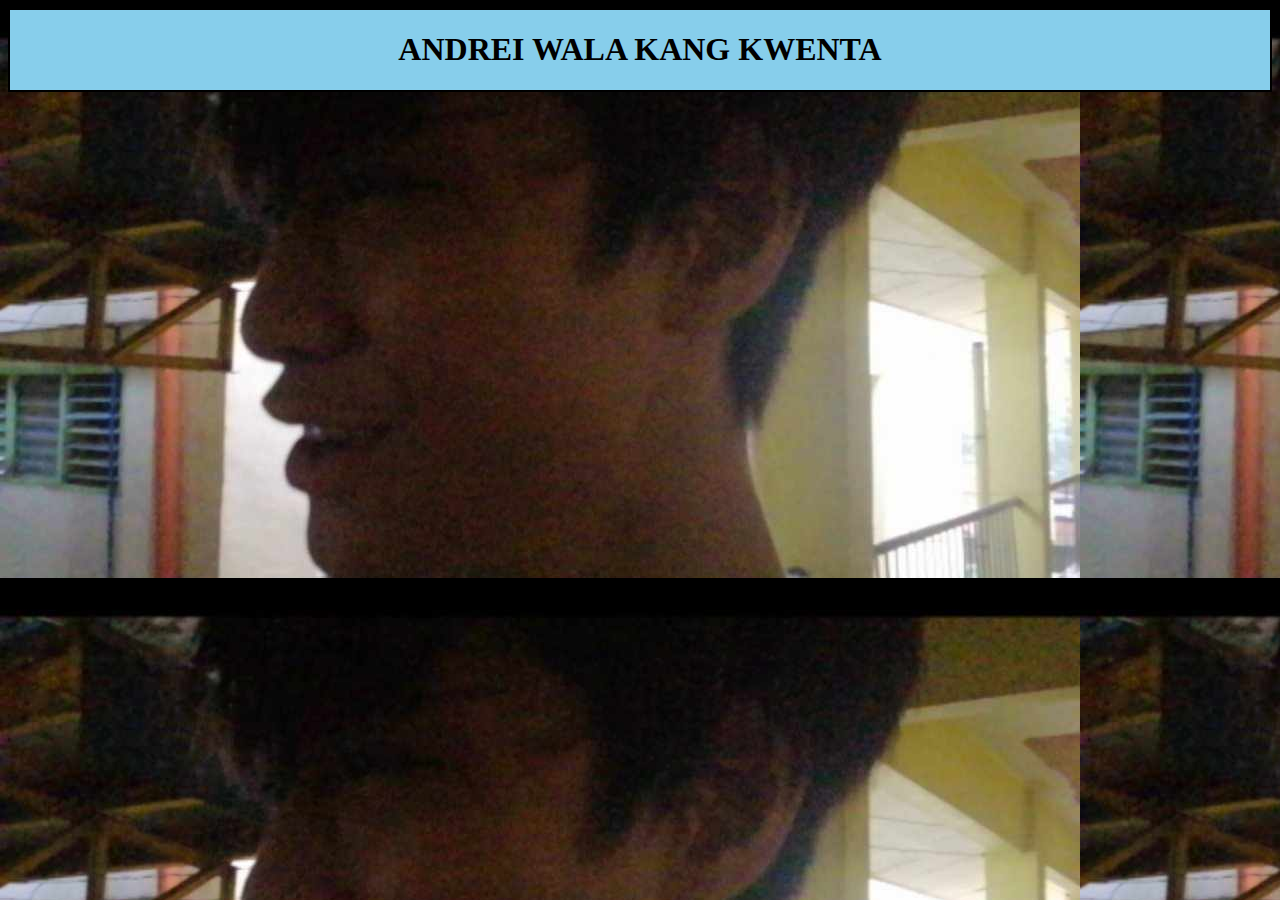
==== index.html @ 8dc46376 "Update and rename andrei.html to index.html" ====
<!DOCTYPE html>
<html lang="en">
  <head>
    <meta charset="UTF-8">
    <meta name="viewport" content="width=device-width, initial-scale=1.0">
    <meta http-equiv="X-UA-Compatible" content="ie=edge">
    <link rel="stylesheet" href="./andrei.css" src="andrei.css">
    <title>Andrei ANO NA</title>
    <link rel="icon" href="./andrei.jpg" type="andrei.jpg">
  </head>
<body>
<div>
<h1>ANDREI WALA KANG KWENTA</h1>
</div>
</body>
</html>
---- andrei.css ----
body {
 background: url('andrei.jpg')
}

div {
 background: skyblue;
 margin: auto;
 border: 2px solid black;
 text-align: center;
}
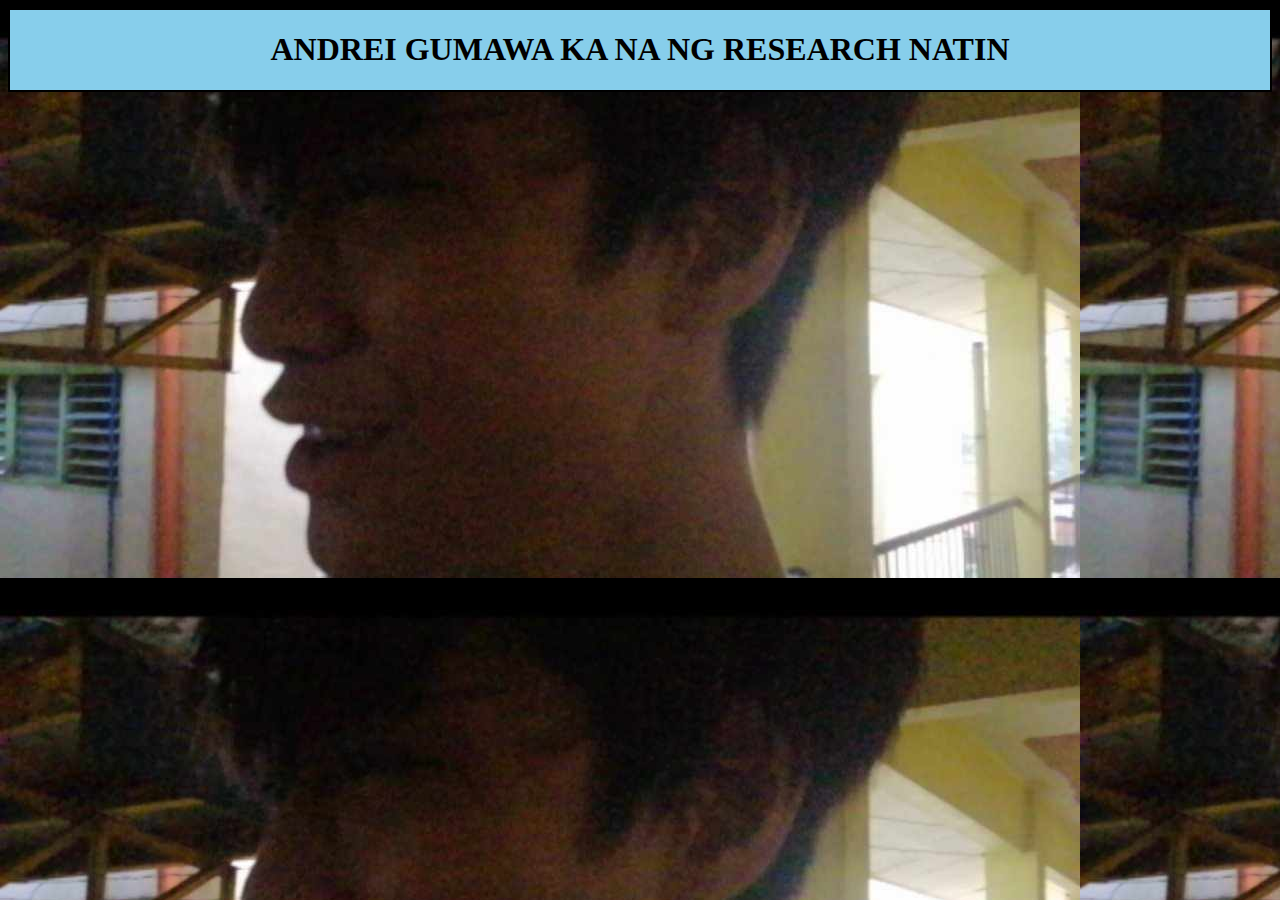
==== commit e3d7c57d: "Update index.html" ====
--- a/index.html
+++ b/index.html
@@ -10,7 +10,7 @@
   </head>
 <body>
 <div>
-<h1>ANDREI WALA KANG KWENTA</h1>
+<h1>ANDREI GUMAWA KA NA NG RESEARCH NATIN</h1>
 </div>
 </body>
 </html>
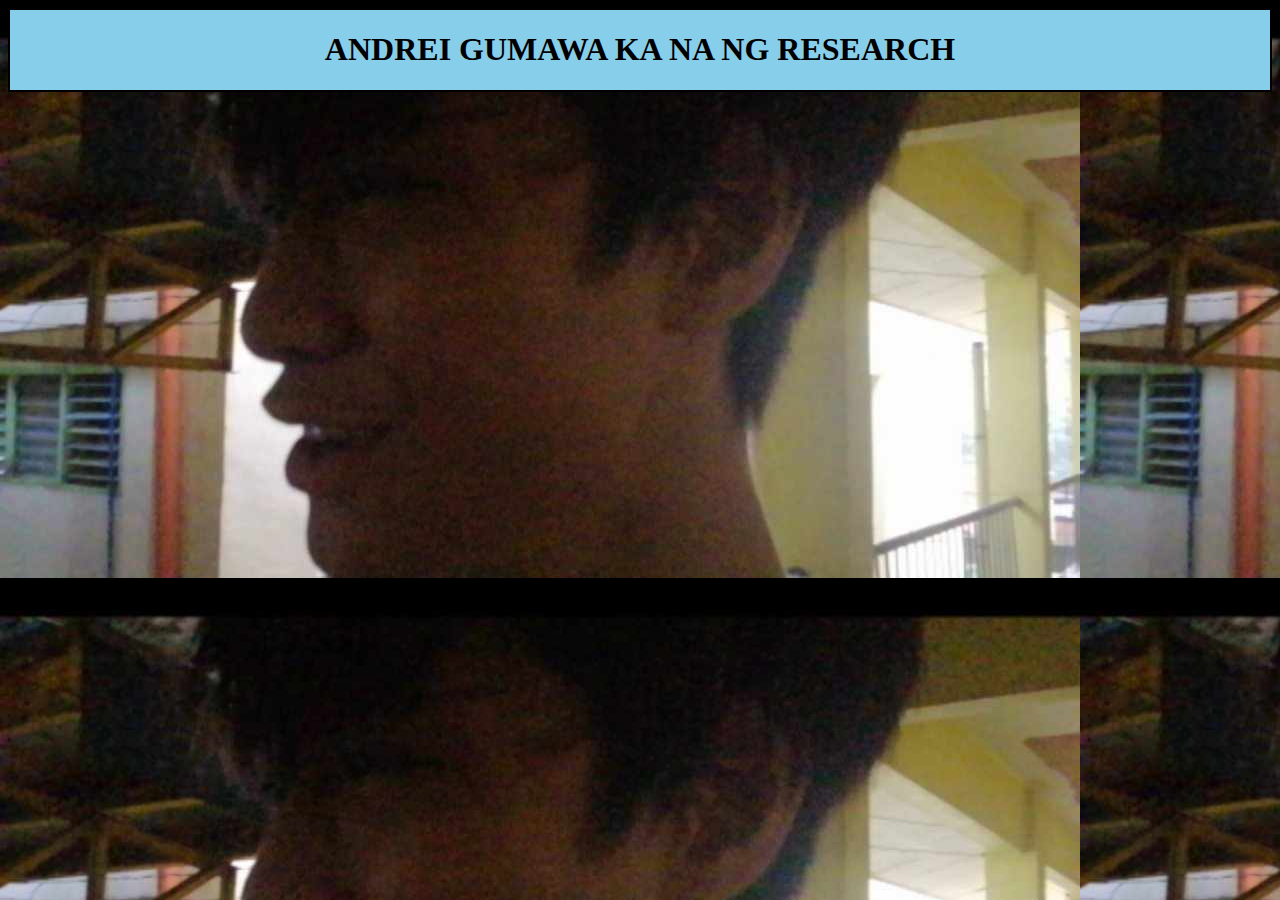
==== commit 588366c6: "Update index.html" ====
--- a/index.html
+++ b/index.html
@@ -10,7 +10,7 @@
   </head>
 <body>
 <div>
-<h1>ANDREI GUMAWA KA NA NG RESEARCH NATIN</h1>
+<h1>ANDREI GUMAWA KA NA NG RESEARCH</h1>
 </div>
 </body>
 </html>
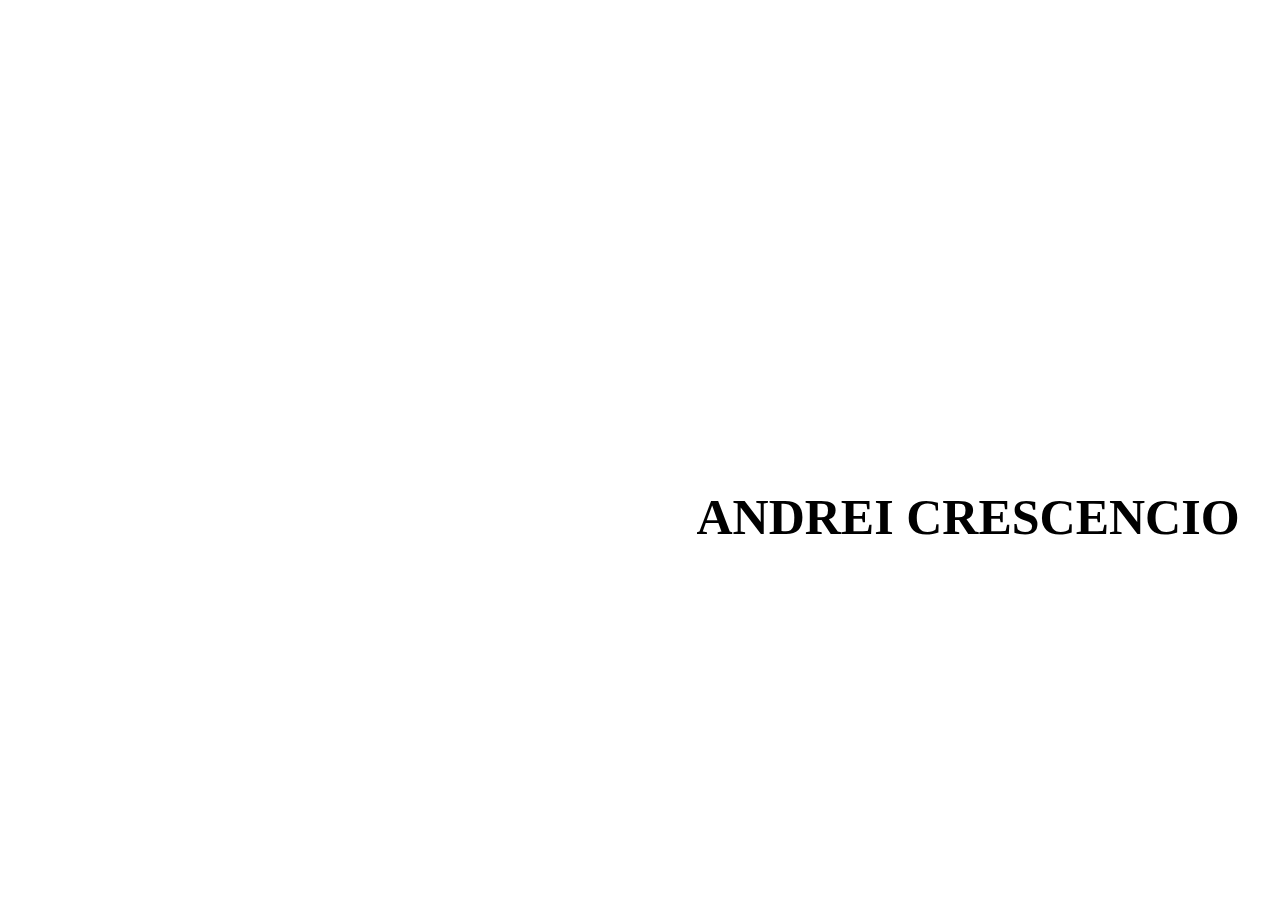
==== commit fccef7ad: "Update index.html" ====
--- a/index.html
+++ b/index.html
@@ -1,16 +1,54 @@
-<!DOCTYPE html>
-<html lang="en">
-  <head>
-    <meta charset="UTF-8">
-    <meta name="viewport" content="width=device-width, initial-scale=1.0">
-    <meta http-equiv="X-UA-Compatible" content="ie=edge">
-    <link rel="stylesheet" href="./andrei.css" src="andrei.css">
-    <title>Andrei ANO NA</title>
-    <link rel="icon" href="./andrei.jpg" type="andrei.jpg">
-  </head>
+<html>
+<style>
+h1 {
+text-align: center;
+animation: andrei 0.1s ease 1s infinite;
+font-size: 50px;
+font-family: verdana;
+}
+
+.container {
+position: relative;
+left: 35em;
+top: 30em;
+height: 75px;
+width: 800px;
+border: 0px solid black;
+animation: box 5s ease 1s infinite;
+}
+
+@keyframes andrei {
+0% {
+transform: rotate(0deg);	
+}
+
+100% {
+transform: rotate(360deg);
+}
+}
+
+@keyframes box {
+0% {
+transform: translateX(150em);	
+}
+
+25% {
+transform: translateX(-150em);
+}
+
+75% {
+transform: translateX(0em);
+transform: translateY(-150em);
+}
+
+100% {
+transform: translateY(150em);
+}
+}
+</style>
 <body>
-<div>
-<h1>ANDREI GUMAWA KA NA NG RESEARCH</h1>
+<div class="container">
+<h1>ANDREI CRESCENCIO</h1>
 </div>
 </body>
 </html>
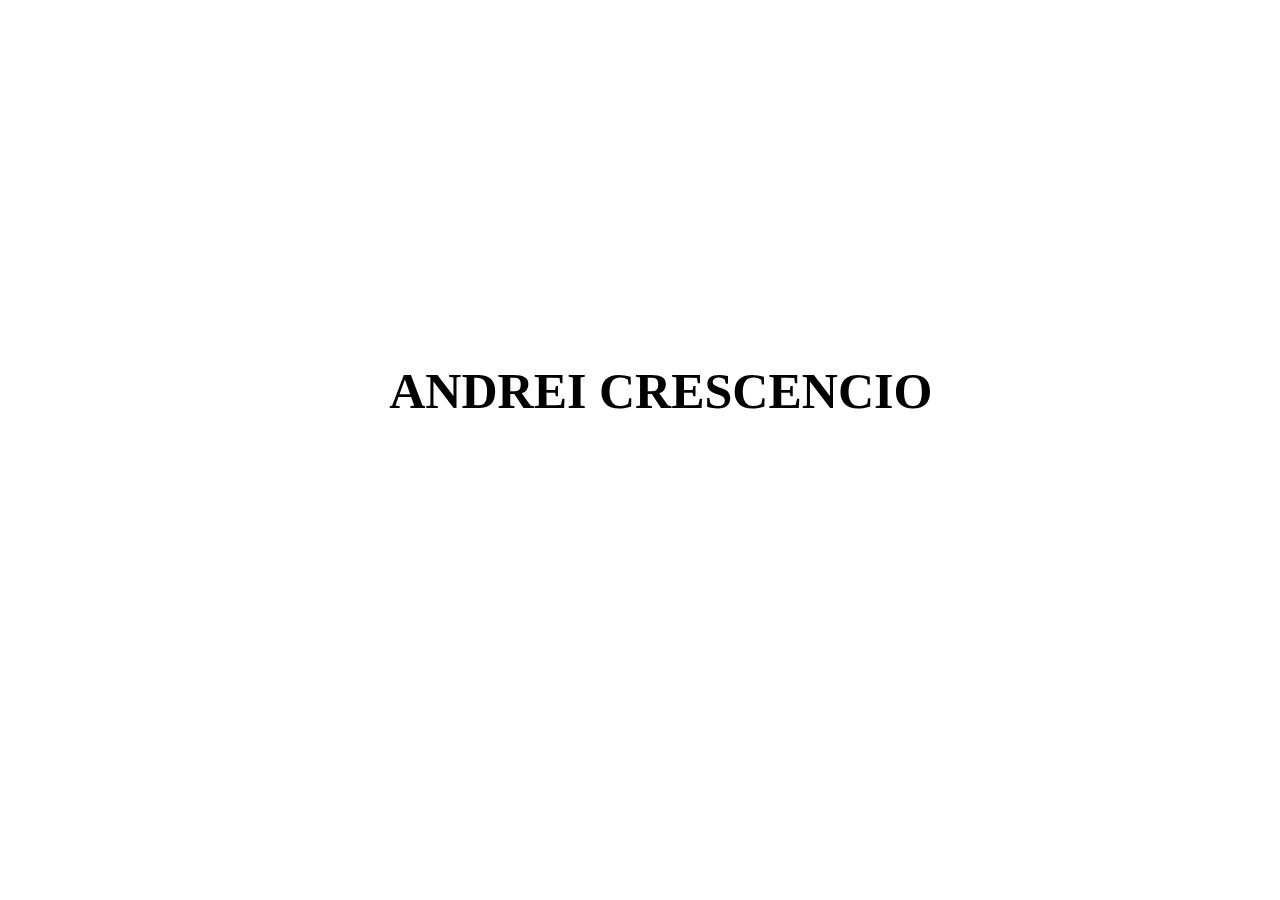
==== commit 4ffb5bae: "Update index.html" ====
--- a/index.html
+++ b/index.html
@@ -9,8 +9,8 @@
 
 .container {
 position: relative;
-left: 35em;
-top: 30em;
+left: 20%;
+top: 40%;
 height: 75px;
 width: 800px;
 border: 0px solid black;
@@ -29,20 +29,24 @@
 
 @keyframes box {
 0% {
-transform: translateX(150em);	
+transform: translateX(100em);	
 }
 
 25% {
-transform: translateX(-150em);
+transform: translateX(-100em);
+}
+
+50% {
+transform: translateX(0em);
+transform: translateY(-100em);
 }
 
 75% {
-transform: translateX(0em);
-transform: translateY(-150em);
+transform: translateX(0px);
 }
 
 100% {
-transform: translateY(150em);
+transform: translateY(100em);
 }
 }
 </style>
